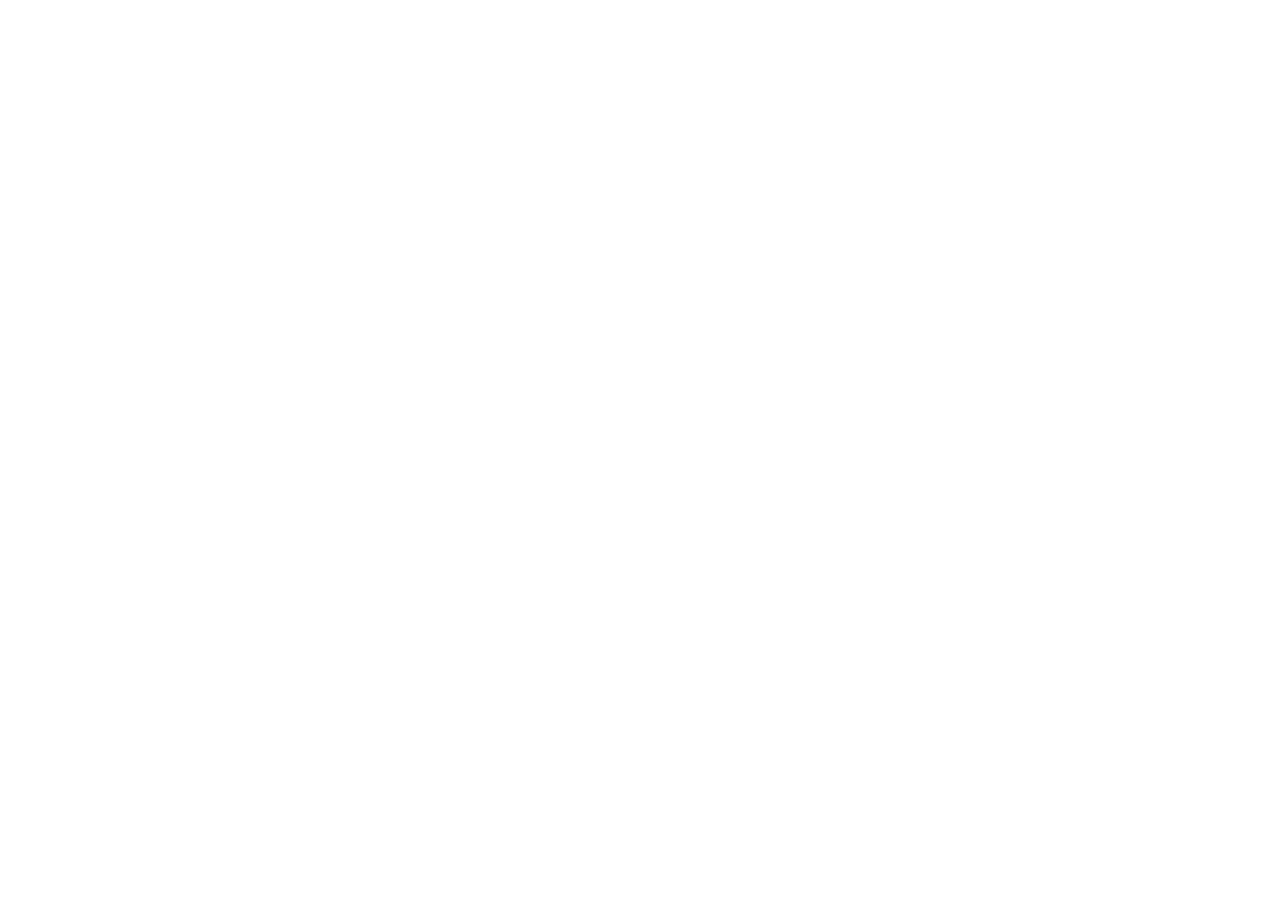
==== index2.html @ e47357d3 "conflicto con botones" ====
<!DOCTYPE html>
<html lang="en">
<head>
  <meta charset="UTF-8">
  <meta name="viewport" content="width=device-width, initial-scale=1.0">
  <meta http-equiv="X-UA-Compatible" content="ie=edge">
  <title>Lista de estudiantes</title>
</head>
<body>
  <div id="contenedor">
  <button type="button" name="button"><a href="index.html">Regresar al inicio</a></button>
  </div>
  <script src="assets/js/js2.js" charset="utf-8"></script>
</body>
</html>
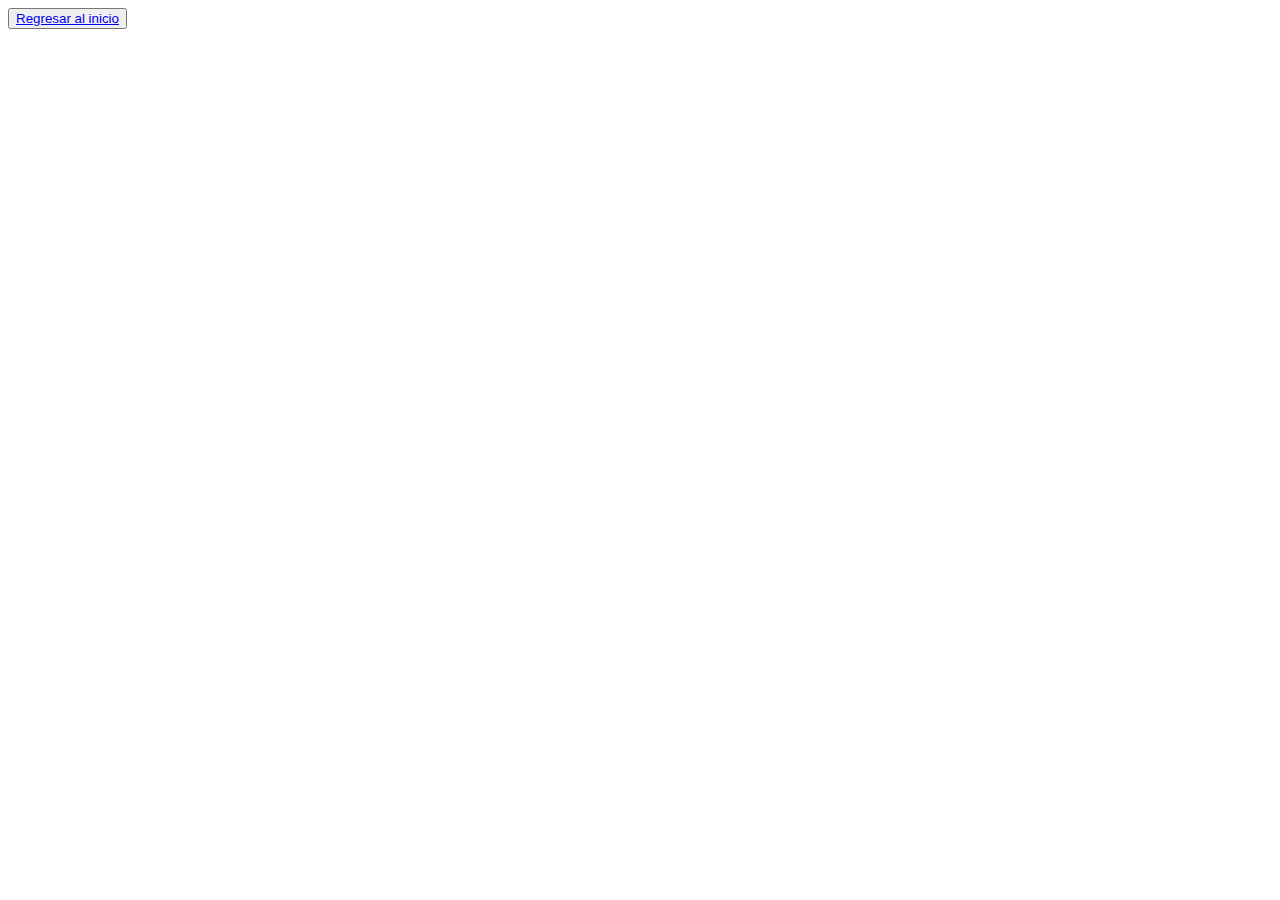
==== commit 8868e241: "casi terminado" ====
--- a/index2.html
+++ b/index2.html
@@ -8,8 +8,8 @@
 </head>
 <body>
   <div id="contenedor">
+  </div>
   <button type="button" name="button"><a href="index.html">Regresar al inicio</a></button>
-  </div>
   <script src="assets/js/js2.js" charset="utf-8"></script>
 </body>
 </html>
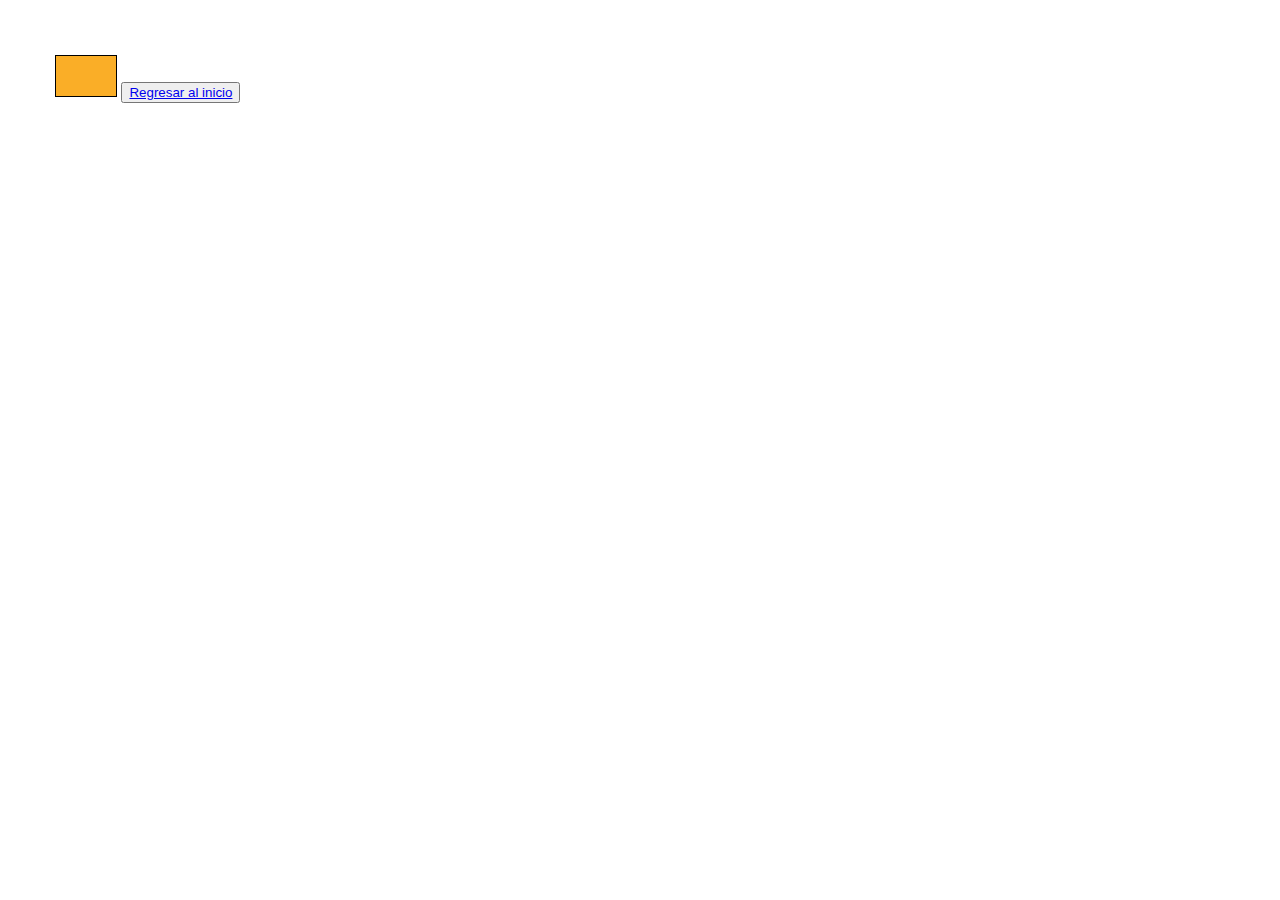
==== commit c07281ce: "en casa falta index2" ====
--- a/index2.html
+++ b/index2.html
@@ -4,10 +4,11 @@
   <meta charset="UTF-8">
   <meta name="viewport" content="width=device-width, initial-scale=1.0">
   <meta http-equiv="X-UA-Compatible" content="ie=edge">
+  <link rel="stylesheet" href="assets/css/main.css">
   <title>Lista de estudiantes</title>
 </head>
 <body>
-  <div id="contenedor">
+  <div id="contenedor" class="div-coder">
   </div>
   <button type="button" name="button"><a href="index.html">Regresar al inicio</a></button>
   <script src="assets/js/js2.js" charset="utf-8"></script>
--- a/assets/css/main.css
+++ b/assets/css/main.css
@@ -0,0 +1,129 @@
+html {
+  box-sizing: border-box;
+}
+
+*, *:before, *:after {
+  box-sizing: inherit;
+}
+
+body {
+  margin: 25px;
+  font-family: 'Raleway', sans-serif;
+}
+
+.text-right {
+  text-align: right;
+}
+
+.text-center {
+  text-align: center;
+}
+
+header {
+  padding: 14px 42px;
+  text-align: right;
+}
+
+input {
+  margin-right: 14px;
+}
+
+.contenedor-contenido-pagina {
+  margin: 0 auto;
+  padding: 21px;
+  width: 1200px;
+}
+
+.hidden {
+  display: none;
+}
+
+.div-coder{
+  display: inline-block;
+  background-color: #FAAE27;
+  margin: 30px 0 0 30px;
+  padding: 20px 30px;
+  border: 1px solid black;
+}
+
+.div-salir-coder{
+  width: 100vw;
+  height: 100vh;
+  background-color: #FAAE27;
+  font-size: 50px;
+  text-align: center;
+  padding: 43vh 0 0 0 ;
+}
+
+.boton-volver-inicio{
+  display: block;
+  margin: 40px auto;
+}
+
+.botones{
+  padding-left: 20px;
+
+}
+hr{
+  border-width: medium;
+  margin-top: 30px;
+}
+img{
+  width: 700px;
+  display: block;
+  margin: auto;
+
+}
+
+#spring1{
+  display: none;
+}
+
+}
+#spring3{
+  display: none;
+}
+
+/*css para el boton drop  */
+.dropbtn {
+  background-color: white;
+  color: black;
+  padding: 7px 10px;
+  font-size: 16px;
+  border: 1px solid black;
+  cursor: pointer;
+}
+
+.dropbtn:hover, .dropbtn:focus {
+  background-color: #eee;
+}
+
+.dropdown {
+  position: relative;
+  display: inline-block;
+}
+
+.dropdown-content {
+  display: none;
+  position: absolute;
+  background-color: #f9f9f9;
+  min-width: 100%;
+  overflow: auto;
+  box-shadow: 0px 8px 16px 0px rgba(0,0,0,0.2);
+  z-index: 1;
+}
+
+.dropdown-content a {
+  color: black;
+  padding: 12px 16px;
+  text-decoration: none;
+  display: block;
+}
+
+.dropdown a:hover {
+  background-color: #eee;
+}
+
+.show {
+  display:block;
+}
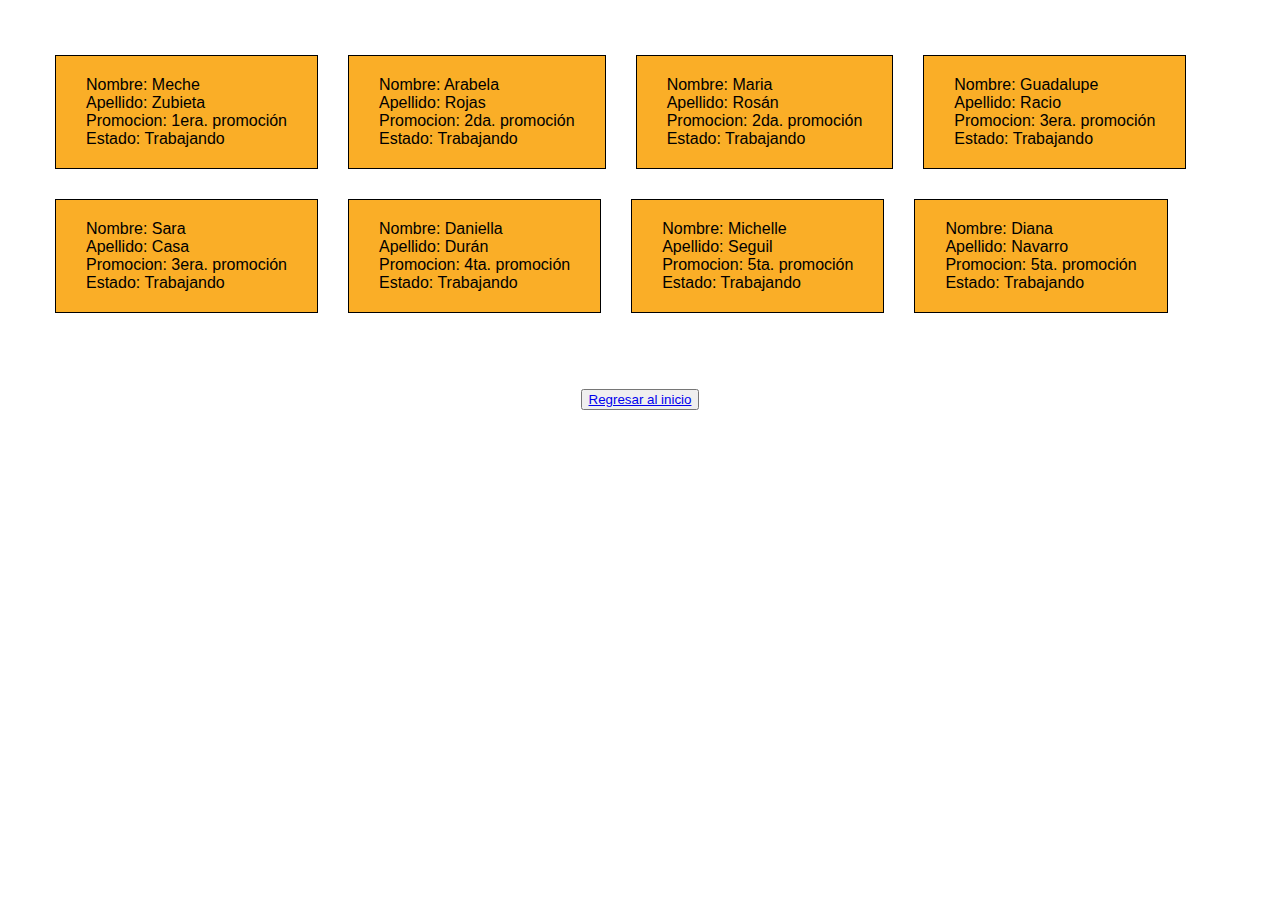
==== commit 4d91e081: "casa falta quitar prompt" ====
--- a/index2.html
+++ b/index2.html
@@ -8,9 +8,11 @@
   <title>Lista de estudiantes</title>
 </head>
 <body>
-  <div id="contenedor" class="div-coder">
+  <div id="contenedor">
+
   </div>
-  <button type="button" name="button"><a href="index.html">Regresar al inicio</a></button>
+  <br><br>
+  <button type="button" name="button" class="boton-volver-inicio"><a href="index.html">Regresar al inicio</a></button>
   <script src="assets/js/js2.js" charset="utf-8"></script>
 </body>
 </html>
--- a/assets/css/main.css
+++ b/assets/css/main.css
@@ -69,7 +69,7 @@
   margin-top: 30px;
 }
 img{
-  width: 700px;
+  width: 400px;
   display: block;
   margin: auto;
 
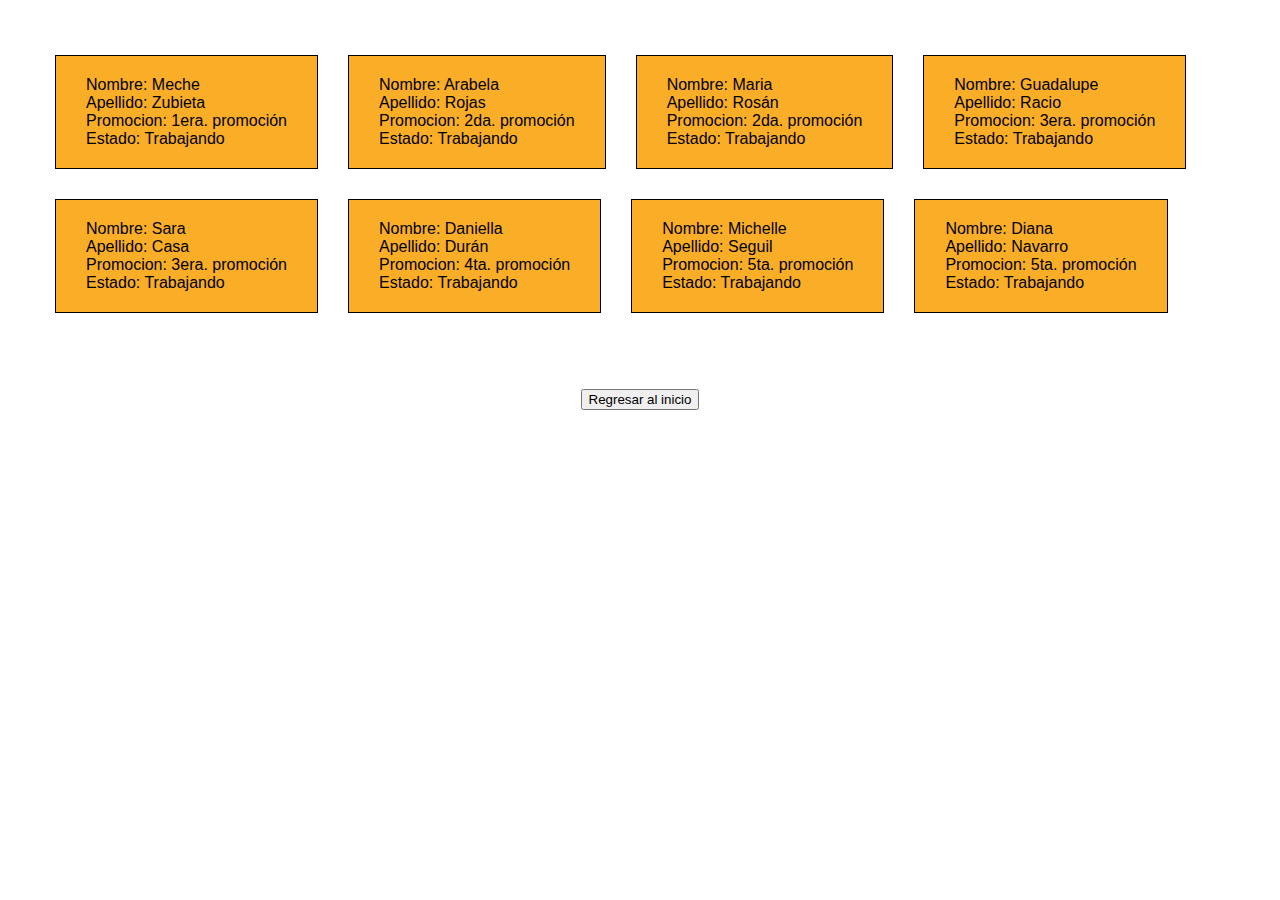
==== commit 003843d2: "regresar con misma sesion" ====
--- a/index2.html
+++ b/index2.html
@@ -12,7 +12,8 @@
 
   </div>
   <br><br>
-  <button type="button" name="button" class="boton-volver-inicio"><a href="index.html">Regresar al inicio</a></button>
+  <!--<button name="button" class="boton-volver-inicio"><a href="https://anadurand.github.io/capitanv001">Regresar al inicio</a></button>-->
+    <input type="button" value="Regresar al inicio" name="inicio" onclick="history.go(-1)" class="boton-volver-inicio">
   <script src="assets/js/js2.js" charset="utf-8"></script>
 </body>
 </html>
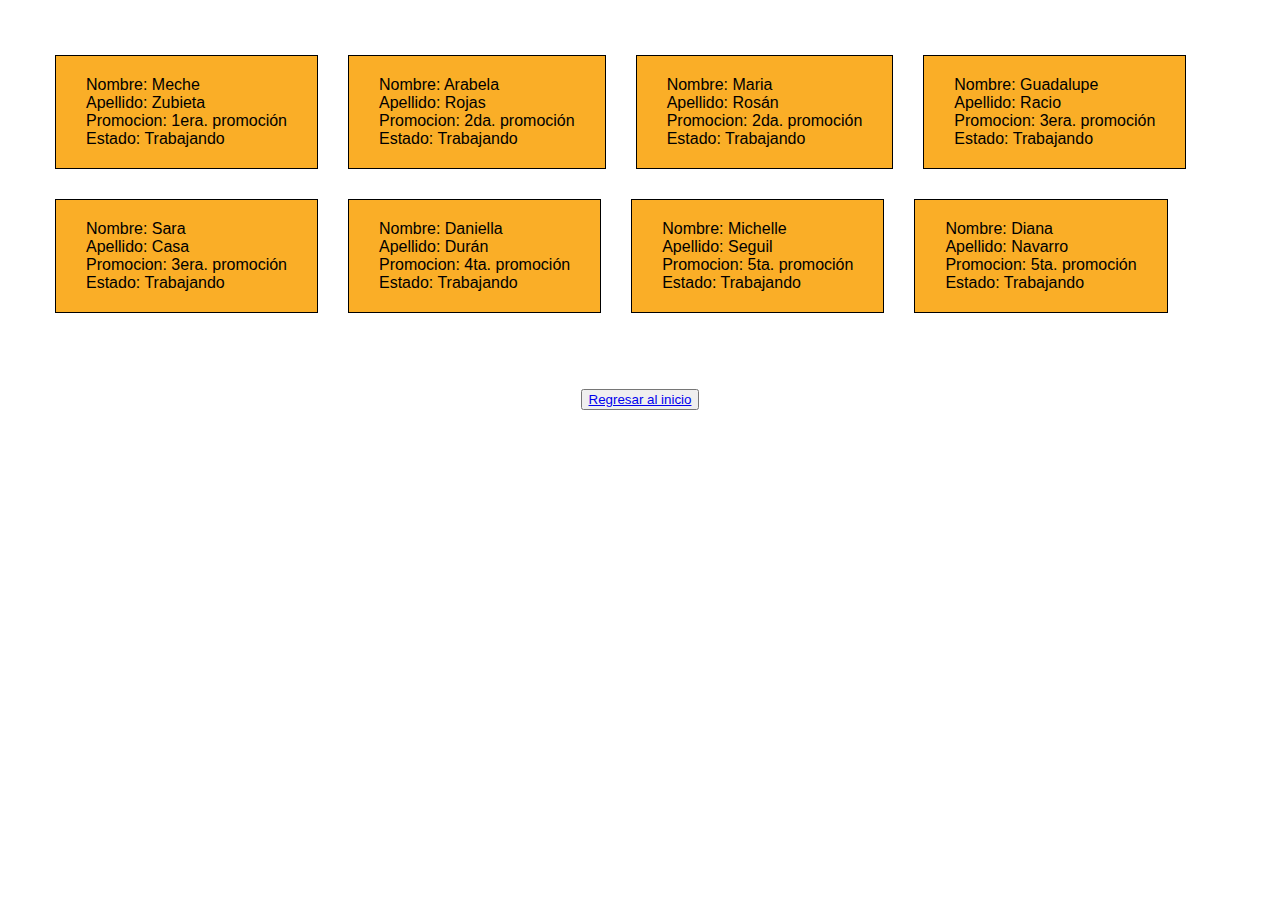
==== commit 7bf47b03: "final change" ====
--- a/index2.html
+++ b/index2.html
@@ -12,8 +12,16 @@
 
   </div>
   <br><br>
-  <!--<button name="button" class="boton-volver-inicio"><a href="https://anadurand.github.io/capitanv001">Regresar al inicio</a></button>-->
-    <input type="button" value="Regresar al inicio" name="inicio" onclick="history.go(-1)" class="boton-volver-inicio">
+  <footer>
+<button type="button" name="button" class="boton-volver-inicio"><a href="index.html" id="regresar">Regresar al inicio</a></button>
+</footer>
+<script src="assets/js/js2.js" charset="utf-8"></script>
+  <script>
+      var myParam = location.search.split('nombre=')[1]
+      document.getElementById("regresar").addEventListener('click',function(e) {
+          this.href += "?nombre="+myParam;
+      })
+  </script>
   <script src="assets/js/js2.js" charset="utf-8"></script>
 </body>
 </html>
